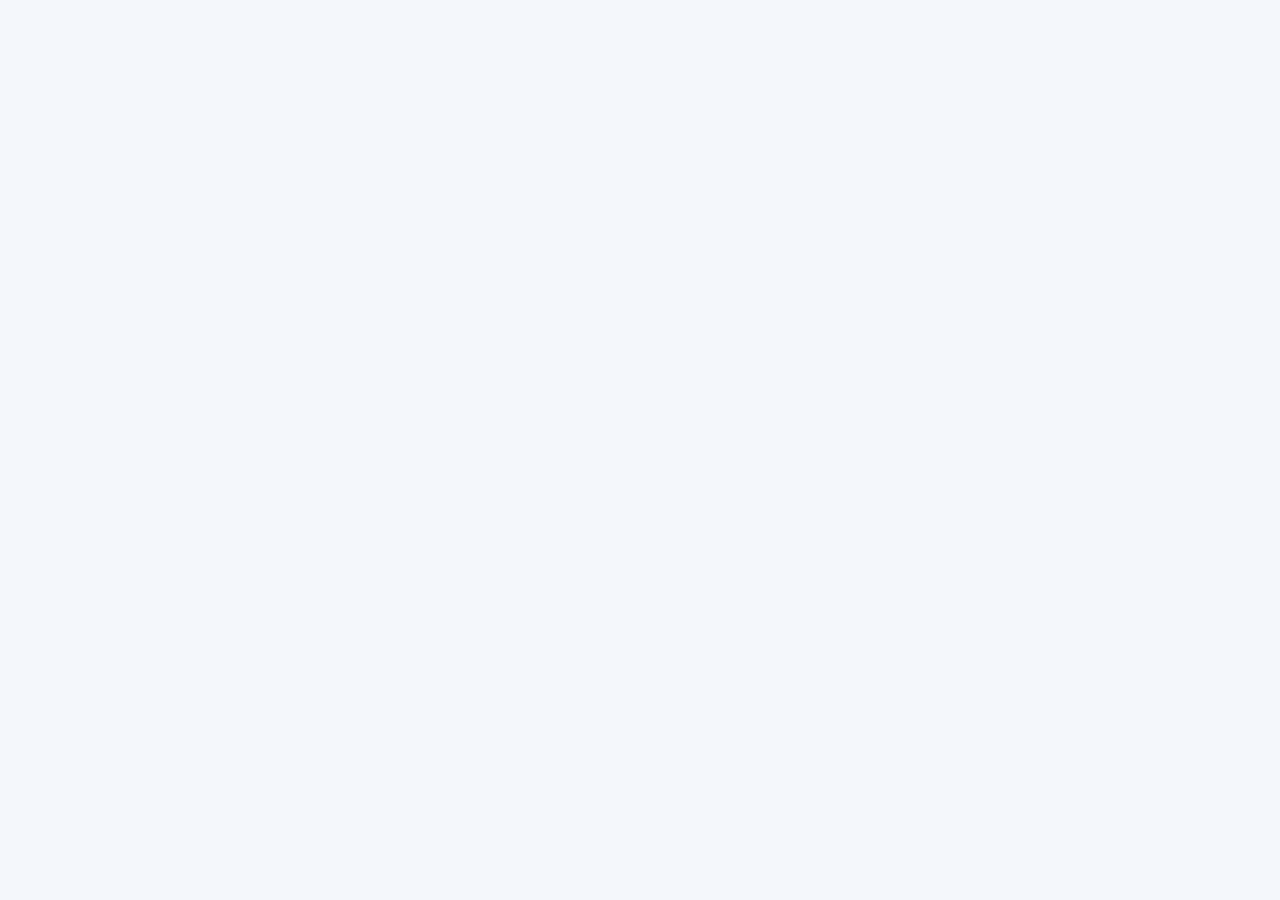
==== configuracoes.html @ d8803d64 "Adicionar página modular de configurações" ====
<!doctype html>
<html lang="pt-PT">
<head>
<meta charset="utf-8">
<meta name="viewport" content="width=device-width,initial-scale=1">
<title>Configurações CNE</title>
<script src="https://cdn.jsdelivr.net/npm/@supabase/supabase-js@2"></script>
<link rel="stylesheet" href="css/style.css">
</head>
<body>
<div id="configuracoesRoot"></div>
<script src="js/utils.js"></script>
<script src="js/trimestre.js"></script>
<script src="js/supabase.js"></script>
<script src="js/branding.js"></script>
<script src="js/realtime.js"></script>
<script src="js/configuracoes.js"></script>
<script>
CNE.initConfiguracoesPage();
</script>
</body>
</html>
---- css/style.css ----
:root{--sec:#1E6042;--bg:#f4f7fb;--txt:#1f2937;--green:#2B966C;--dark:#1E6042;--red:#BD242C}*{box-sizing:border-box}body{margin:0;padding:20px;background:var(--bg);font-family:"Brandon Grotesque",Arial,sans-serif;color:var(--txt)}.card{background:#fff;border-radius:12px;padding:16px;margin-bottom:16px;box-shadow:0 4px 12px #0001}.grid{display:grid;grid-template-columns:repeat(auto-fit,minmax(210px,1fr));gap:12px}label{font-size:12px;font-weight:700;color:#374151}select,input,textarea,button{width:100%;padding:9px;margin:4px 0;border:1px solid #d0d7e2;border-radius:8px}textarea{min-height:120px}button{background:var(--dark);color:#fff;border:0;font-weight:800;cursor:pointer}.hidden{display:none}.muted{font-size:.9rem;color:#6b7280}.report{background:#fff;border-top:10px solid var(--sec);border-radius:10px;padding:12px}.rhead{display:grid;grid-template-columns:340px 1fr 95px;gap:10px;align-items:center;border-bottom:2px solid var(--sec);padding-bottom:8px;margin-bottom:8px;min-height:105px}.brand{width:100%;max-height:102px;object-fit:contain;object-position:left center}.brand-svg{width:100%;height:102px;display:block}.rhead h1{font-size:18px;line-height:1.08;margin:0;color:var(--sec);text-transform:uppercase;letter-spacing:.8px}.rhead h2{font-size:13px;margin:4px 0 0}.stamp{text-align:right;font-size:9px;line-height:1.25;color:#374151}.meta{display:grid;grid-template-columns:repeat(auto-fit,minmax(130px,1fr));gap:5px;margin:7px 0}.meta div,.box{border:1px solid #e5e7eb;background:#f8fafc;border-radius:6px;padding:5px;font-size:11.5px}.meta b{display:block;color:var(--sec)}h3{font-size:13px;text-transform:uppercase;letter-spacing:.45px;margin:10px 0 5px;color:var(--sec)}table{width:100%;border-collapse:collapse;margin:5px 0 10px;font-size:11.5px}th,td{border:1px solid #d7dde7;padding:4px;vertical-align:top;word-break:break-word}th{background:#eef2f7}.totals{display:grid;grid-template-columns:repeat(auto-fit,minmax(150px,1fr));gap:7px}.right{text-align:right}.nowrap{white-space:nowrap}.cfg-title{border-left:8px solid var(--green);padding-left:8px}.status-ok{color:#166534}.status-warn{color:#92400e}@page{size:A4 landscape;margin:7mm}@media print{body{background:#fff;padding:0}.no-print{display:none}.card{box-shadow:none;border:0;padding:0;margin:0}.report{border-radius:0;border-top:8px solid var(--sec);padding:0}.rhead{grid-template-columns:310px 1fr 82px;min-height:92px;gap:8px}.brand,.brand-svg{max-height:92px;height:92px}.rhead h1{font-size:14.5pt}.rhead h2{font-size:9.5pt}.stamp{font-size:7.2pt}table{font-size:8.4pt;margin-bottom:7px}th,td{padding:2.6px 3.2px}.meta div,.box{font-size:8.4pt;break-inside:avoid}tr{break-inside:avoid}h3{font-size:9.8pt;break-after:avoid}}
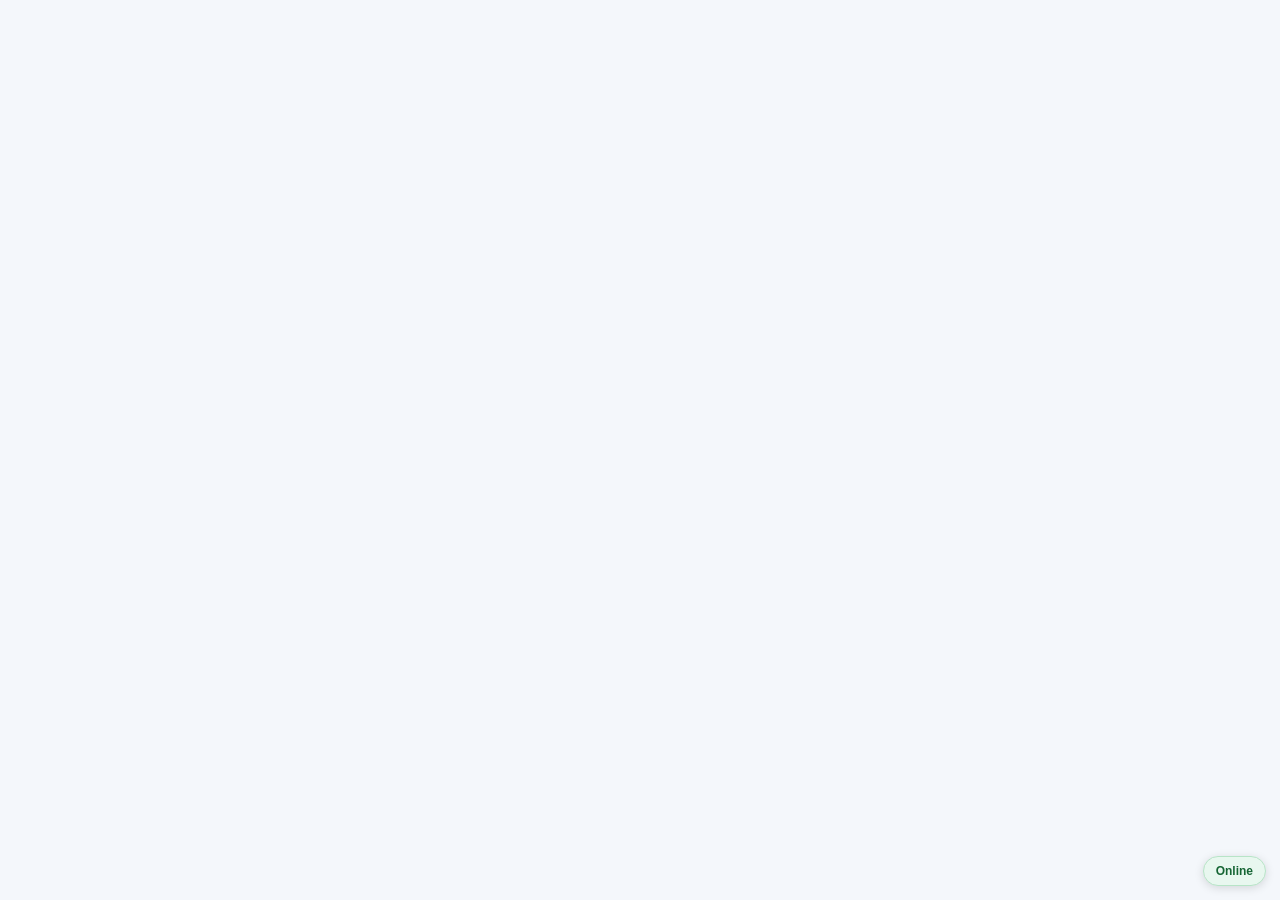
==== commit 6f68dd69: "Integrar estado online offline nas configurações" ====
--- a/configuracoes.html
+++ b/configuracoes.html
@@ -13,7 +13,9 @@
 <script src="js/trimestre.js"></script>
 <script src="js/supabase.js"></script>
 <script src="js/branding.js"></script>
+<script src="js/financeiro.js"></script>
 <script src="js/realtime.js"></script>
+<script src="js/offline.js"></script>
 <script src="js/configuracoes.js"></script>
 <script>
 CNE.initConfiguracoesPage();
--- a/css/style.css
+++ b/css/style.css
@@ -1 +1 @@
-:root{--sec:#1E6042;--bg:#f4f7fb;--txt:#1f2937;--green:#2B966C;--dark:#1E6042;--red:#BD242C}*{box-sizing:border-box}body{margin:0;padding:20px;background:var(--bg);font-family:"Brandon Grotesque",Arial,sans-serif;color:var(--txt)}.card{background:#fff;border-radius:12px;padding:16px;margin-bottom:16px;box-shadow:0 4px 12px #0001}.grid{display:grid;grid-template-columns:repeat(auto-fit,minmax(210px,1fr));gap:12px}label{font-size:12px;font-weight:700;color:#374151}select,input,textarea,button{width:100%;padding:9px;margin:4px 0;border:1px solid #d0d7e2;border-radius:8px}textarea{min-height:120px}button{background:var(--dark);color:#fff;border:0;font-weight:800;cursor:pointer}.hidden{display:none}.muted{font-size:.9rem;color:#6b7280}.report{background:#fff;border-top:10px solid var(--sec);border-radius:10px;padding:12px}.rhead{display:grid;grid-template-columns:340px 1fr 95px;gap:10px;align-items:center;border-bottom:2px solid var(--sec);padding-bottom:8px;margin-bottom:8px;min-height:105px}.brand{width:100%;max-height:102px;object-fit:contain;object-position:left center}.brand-svg{width:100%;height:102px;display:block}.rhead h1{font-size:18px;line-height:1.08;margin:0;color:var(--sec);text-transform:uppercase;letter-spacing:.8px}.rhead h2{font-size:13px;margin:4px 0 0}.stamp{text-align:right;font-size:9px;line-height:1.25;color:#374151}.meta{display:grid;grid-template-columns:repeat(auto-fit,minmax(130px,1fr));gap:5px;margin:7px 0}.meta div,.box{border:1px solid #e5e7eb;background:#f8fafc;border-radius:6px;padding:5px;font-size:11.5px}.meta b{display:block;color:var(--sec)}h3{font-size:13px;text-transform:uppercase;letter-spacing:.45px;margin:10px 0 5px;color:var(--sec)}table{width:100%;border-collapse:collapse;margin:5px 0 10px;font-size:11.5px}th,td{border:1px solid #d7dde7;padding:4px;vertical-align:top;word-break:break-word}th{background:#eef2f7}.totals{display:grid;grid-template-columns:repeat(auto-fit,minmax(150px,1fr));gap:7px}.right{text-align:right}.nowrap{white-space:nowrap}.cfg-title{border-left:8px solid var(--green);padding-left:8px}.status-ok{color:#166534}.status-warn{color:#92400e}@page{size:A4 landscape;margin:7mm}@media print{body{background:#fff;padding:0}.no-print{display:none}.card{box-shadow:none;border:0;padding:0;margin:0}.report{border-radius:0;border-top:8px solid var(--sec);padding:0}.rhead{grid-template-columns:310px 1fr 82px;min-height:92px;gap:8px}.brand,.brand-svg{max-height:92px;height:92px}.rhead h1{font-size:14.5pt}.rhead h2{font-size:9.5pt}.stamp{font-size:7.2pt}table{font-size:8.4pt;margin-bottom:7px}th,td{padding:2.6px 3.2px}.meta div,.box{font-size:8.4pt;break-inside:avoid}tr{break-inside:avoid}h3{font-size:9.8pt;break-after:avoid}}+:root{--sec:#1E6042;--bg:#f4f7fb;--txt:#1f2937;--green:#2B966C;--dark:#1E6042;--red:#BD242C}*{box-sizing:border-box}body{margin:0;padding:20px;background:var(--bg);font-family:"Brandon Grotesque",Arial,sans-serif;color:var(--txt)}.card{background:#fff;border-radius:12px;padding:16px;margin-bottom:16px;box-shadow:0 4px 12px #0001}.grid{display:grid;grid-template-columns:repeat(auto-fit,minmax(210px,1fr));gap:12px}label{font-size:12px;font-weight:700;color:#374151}select,input,textarea,button{width:100%;padding:9px;margin:4px 0;border:1px solid #d0d7e2;border-radius:8px}textarea{min-height:120px}button{background:var(--dark);color:#fff;border:0;font-weight:800;cursor:pointer}.hidden{display:none}.muted{font-size:.9rem;color:#6b7280}.report{background:#fff;border-top:10px solid var(--sec);border-radius:10px;padding:12px}.rhead{display:grid;grid-template-columns:340px 1fr 95px;gap:10px;align-items:center;border-bottom:2px solid var(--sec);padding-bottom:8px;margin-bottom:8px;min-height:105px}.brand{width:100%;max-height:102px;object-fit:contain;object-position:left center}.brand-svg{width:100%;height:102px;display:block}.rhead h1{font-size:18px;line-height:1.08;margin:0;color:var(--sec);text-transform:uppercase;letter-spacing:.8px}.rhead h2{font-size:13px;margin:4px 0 0}.stamp{text-align:right;font-size:9px;line-height:1.25;color:#374151}.meta{display:grid;grid-template-columns:repeat(auto-fit,minmax(130px,1fr));gap:5px;margin:7px 0}.meta div,.box{border:1px solid #e5e7eb;background:#f8fafc;border-radius:6px;padding:5px;font-size:11.5px}.meta b{display:block;color:var(--sec)}h3{font-size:13px;text-transform:uppercase;letter-spacing:.45px;margin:10px 0 5px;color:var(--sec)}table{width:100%;border-collapse:collapse;margin:5px 0 10px;font-size:11.5px}th,td{border:1px solid #d7dde7;padding:4px;vertical-align:top;word-break:break-word}th{background:#eef2f7}.totals{display:grid;grid-template-columns:repeat(auto-fit,minmax(150px,1fr));gap:7px}.right{text-align:right}.nowrap{white-space:nowrap}.cfg-title{border-left:8px solid var(--green);padding-left:8px}.status-ok{color:#166534}.status-warn{color:#92400e}.connection-status{position:fixed;right:14px;bottom:14px;padding:7px 12px;border-radius:999px;font-size:12px;font-weight:700;z-index:9999;backdrop-filter:blur(6px);box-shadow:0 2px 10px #0002;transition:.2s ease}.connection-status.online{background:#e8f7ef;color:#166534;border:1px solid #b7e4c7}.connection-status.offline{background:#fff4e5;color:#92400e;border:1px solid #f4c27a}.connection-status.pending{background:#eef2ff;color:#3730a3;border:1px solid #c7d2fe}@page{size:A4 landscape;margin:7mm}@media print{body{background:#fff;padding:0}.no-print,.connection-status{display:none}.card{box-shadow:none;border:0;padding:0;margin:0}.report{border-radius:0;border-top:8px solid var(--sec);padding:0}.rhead{grid-template-columns:310px 1fr 82px;min-height:92px;gap:8px}.brand,.brand-svg{max-height:92px;height:92px}.rhead h1{font-size:14.5pt}.rhead h2{font-size:9.5pt}.stamp{font-size:7.2pt}table{font-size:8.4pt;margin-bottom:7px}th,td{padding:2.6px 3.2px}.meta div,.box{font-size:8.4pt;break-inside:avoid}tr{break-inside:avoid}h3{font-size:9.8pt;break-after:avoid}}
